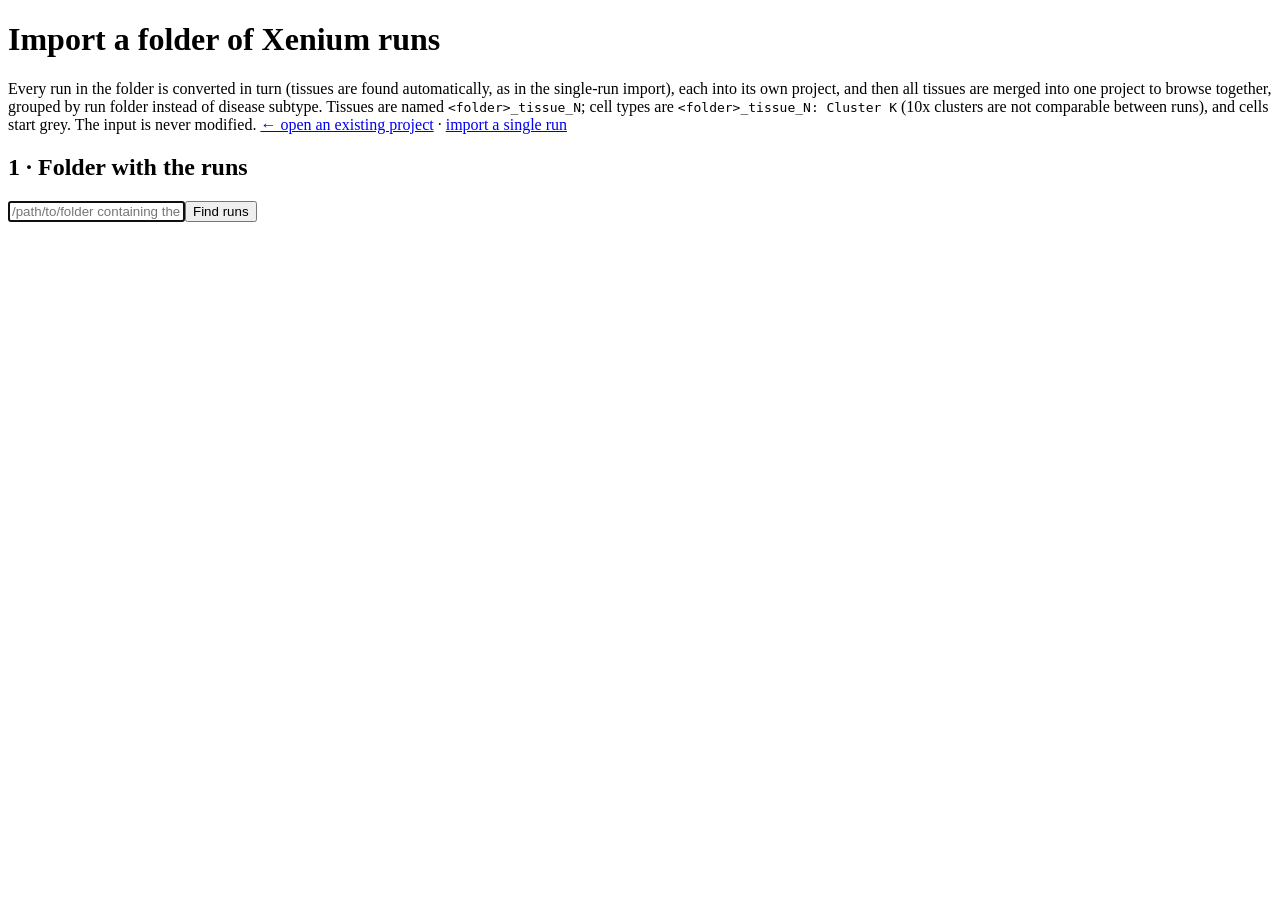
==== webbscope/web/batch.html @ 0e94843e "Initial commit - WebbScope" ====
<!doctype html>
<html><head><meta charset="utf-8"><title>WebbScope — import a folder of Xenium runs</title>
<link rel="stylesheet" href="/static/welcome.css"><link rel="stylesheet" href="/static/xenium.css"></head><body>
<div id="xbox">
  <h1>Import a folder of Xenium runs</h1>
  <p class="sub">Every run in the folder is converted in turn (tissues are found automatically, as in the single-run import), each into its own project, and then all tissues are merged into one project to browse together,
    grouped by run folder instead of disease subtype. Tissues are named <code>&lt;folder&gt;_tissue_N</code>; cell types are <code>&lt;folder&gt;_tissue_N: Cluster K</code> (10x clusters are not comparable between runs), and cells start grey.
    The input is never modified. <a href="/welcome">← open an existing project</a> · <a href="/xenium">import a single run</a></p>

  <section id="s1">
    <h2>1 · Folder with the runs</h2>
    <div class="row"><input id="path" placeholder="/path/to/folder containing the Xenium output folders, .tar.gz / .zip bundles, or project folders already imported with WebbScope" autofocus><button id="find" class="primary">Find runs</button></div>
    <div id="err"></div>
  </section>

  <section id="s2" hidden>
    <h2>2 · Runs</h2>
    <p class="sub" id="runsum"></p>
    <style>#ttab td{vertical-align:top}</style><table id="ttab"><thead><tr><th>use</th><th>name</th><th>kind</th><th class="hecol" hidden>H&amp;E scan</th><th class="hecol" hidden>annotations</th></tr></thead><tbody></tbody></table>
    <details id="hebox"><summary><b>H&amp;E scans</b> (optional): a folder with one <code>.czi</code> or <code>.ome.tif</code> / <code>.ome.tiff</code> per slide</summary>
      <p class="sub">Give a folder holding the H&amp;E scans (and, if you have them, the ImageScope <code>.annotations</code> files; sub-folders up to two levels are searched). Each run is matched to a scan
        by the numbers in the names (for example <code>…__chip0073__…</code> and <code>Chip-0073_….czi</code> (or <code>.ome.tif</code>)); a run that matches nothing, or several scans equally, is left empty so you can choose.
        Check the suggestions and change them in the table. Several runs may use one scan. The scans are tiled into <code>_he</code> inside the output folder and shown in the
        merged project&#39;s <b>H&amp;E slide</b> window with a scan selector. They are not aligned to the cells.</p>
      <div class="row"><input id="hepath" placeholder="/path/to/folder with the H&amp;E scans (.czi or .ome.tif / .ome.tiff)"><button id="hefind">Match to runs</button></div>
      <div id="hemsg" class="sub"></div>
    </details>
    <details id="hereg"><summary><b>Registered H&amp;E images</b> (optional): one <code>.ome.tif</code> / <code>.ome.tiff</code> per tissue, already in the Xenium frame</summary>
      <p class="sub">Shown under or beside the cells (the <b>Images</b> button) in the merged project. Each image goes to the sample whose name is the image's file name (without <code>_warped_he.ome.tif</code>); the merged samples are called <code>&lt;run&gt;_tissue_1</code>, <code>&lt;run&gt;_tissue_2</code> …, so an <code>index.json</code> that maps image names to those sample ids is usually needed. Images that match nothing are listed in the log. Needs the merge option.</p>
      <div class="row"><input id="hereg_folder" placeholder="/path/to/folder with the registered H&amp;E OME-TIFFs"></div>
      <div class="row"><input id="hereg_index" placeholder="/path/to/index.json (optional): image name → sample id"></div>
    </details>
    <details><summary>tissue detection settings (same as the single-run page)</summary>
      <div class="grid3">
        <label>Merge pieces closer than (µm)<input id="p_gap" type="number" value="200" min="0" step="50"></label>
        <label>Minimum cells per tissue<input id="p_minc" type="number" value="500" min="1" step="100"></label>
        <label>Minimum transcripts per cell<input id="p_mint" type="number" value="1" min="0"></label>
      </div></details>
  </section>

  <section id="s3" hidden>
    <h2>3 · Convert</h2>
    <div id="mergedbox"></div>
    <div class="grid"><label>Output folder (one sub-folder per run, plus <code>_merged</code>)</label><input id="outdir"></div>
    <label class="rad"><input type="checkbox" id="domerge" checked> Merge all runs into one project and open it (otherwise the first run opens). Merging again replaces any earlier merged project in the output folder.</label>
    <label class="rad"><input type="checkbox" id="wanttab"> Write <code>transcript_tissue.parquet</code> in each run's folder: one row per transcript of <code>transcripts.parquet</code> that belongs to a tissue, with its row number, <code>transcript_id</code> (if the file has it), tissue and the sample name in the merged project, to join to the raw file. About 5 bytes per transcript on test data (~100 MB for 20 million transcripts); real transcript ids may compress worse. Needs <code>transcripts.parquet</code>, and from a .tar.gz or .zip the archive has to be read further.</label>
    <label class="rad"><input type="checkbox" id="wanttx"> Include the transcripts (<code>transcripts.parquet</code> of each run; a few hundred MB per run, and from a .tar.gz or .zip the archive has to be read further). Browsing is not slowed down: points are read from disk only for the genes you type. The merged project reads them from each run&#39;s own folder, so keep the output folder together.</label>
    <label class="rad"><input type="checkbox" id="wantif"> Include each run's IF (morphology) image: <code>morphology_focus.ome.tif</code> (else <code>morphology_mip.ome.tif</code>), if the run has one. Nothing is converted or copied: the project records where each file is, so keep the runs where they are. From a .tar.gz or .zip the image is extracted once (about 1 GB per run) into the staging folder, and the project points there.</label>
    <div class="grid"><label>Cores to use (parallel runs)</label><input id="workers" type="number" min="0" max="256" placeholder="automatic" style="width:8em"></div>
    <div class="sub">Empty = automatic: up to 4 runs at a time, fewer if the cores or the memory run out (one run with transcripts can need 12&ndash;19 GB, so the number is capped by the memory that is free). 1 = one run at a time. The log says what was chosen.</div>
    <div class="row"><button id="go" class="primary">Convert all and open</button></div>
    <pre id="log2"></pre><div id="err2"></div>
  </section>
</div>
<script src="/static/batch.js"></script>
</body></html>
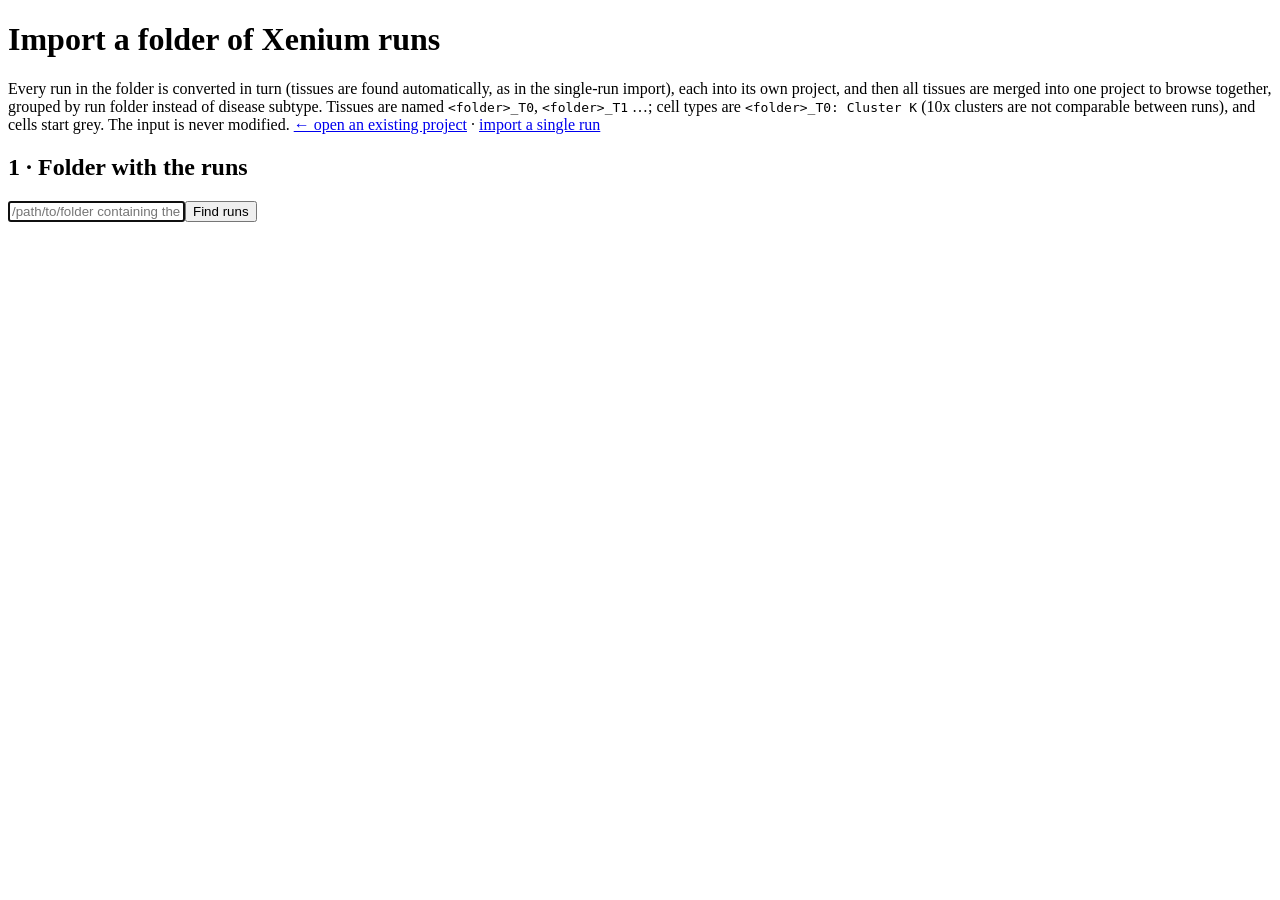
==== commit 27038b5b: "Make the tissue bounding boxes editable Review the bounding boxes before export Add feature - import" ====
--- a/webbscope/web/batch.html
+++ b/webbscope/web/batch.html
@@ -4,7 +4,7 @@
 <div id="xbox">
   <h1>Import a folder of Xenium runs</h1>
   <p class="sub">Every run in the folder is converted in turn (tissues are found automatically, as in the single-run import), each into its own project, and then all tissues are merged into one project to browse together,
-    grouped by run folder instead of disease subtype. Tissues are named <code>&lt;folder&gt;_tissue_N</code>; cell types are <code>&lt;folder&gt;_tissue_N: Cluster K</code> (10x clusters are not comparable between runs), and cells start grey.
+    grouped by run folder instead of disease subtype. Tissues are named <code>&lt;folder&gt;_T0</code>, <code>&lt;folder&gt;_T1</code> …; cell types are <code>&lt;folder&gt;_T0: Cluster K</code> (10x clusters are not comparable between runs), and cells start grey.
     The input is never modified. <a href="/welcome">← open an existing project</a> · <a href="/xenium">import a single run</a></p>
 
   <section id="s1">
@@ -16,7 +16,17 @@
   <section id="s2" hidden>
     <h2>2 · Runs</h2>
     <p class="sub" id="runsum"></p>
-    <style>#ttab td{vertical-align:top}</style><table id="ttab"><thead><tr><th>use</th><th>name</th><th>kind</th><th class="hecol" hidden>H&amp;E scan</th><th class="hecol" hidden>annotations</th></tr></thead><tbody></tbody></table>
+    <style>#ttab td{vertical-align:top}</style><table id="ttab"><thead><tr><th>use</th><th>name</th><th>kind</th><th>drawn regions</th><th class="hecol" hidden>H&amp;E scan</th><th class="hecol" hidden>annotations</th></tr></thead><tbody></tbody></table>
+    <div class="row"><button id="galopen" class="primary">Review all slides…</button><span class="sub">thumbnails of every ticked run with its detected tissue boxes; click one to edit it</span></div>
+    <details id="tisbox"><summary><b>Tissue boxes from GeoJSON</b> (optional): the <code>&lt;run&gt;_regions.geojson</code> files an earlier import exported</summary>
+      <p class="sub">To separate the tissues on each slide the same way as before. Give the folder that holds the files: the output folder of the earlier batch import (each run's file is in the run's folder there) or the folder they were also saved in. Each run's file is found by its name (<code>&lt;run&gt;_regions.geojson</code>, in the folder or one or two levels down). Its tissue boxes become the run's shapes (a shape that was switched off is loaded switched off), and the detected tissues of that run are switched off (switch one on again in the drawing window). Runs without a file keep their detected tissues. These files only tell the tissues apart; they are not anatomical regions within a tissue.</p>
+      <div class="row"><input id="tisfolder" placeholder="/path/to/folder with the &lt;run&gt;_regions.geojson files"><button id="tisfind">Load for all runs</button></div>
+      <div id="tismsg" class="sub"></div>
+    </details>
+    <label class="rad"><input type="checkbox" id="cutoff" checked> Cut the switched-off shapes (drawn with “use” unticked) out of the tissue boxes, as shown and exported; the shapes themselves stay in the exported files, switched off</label>
+    <div class="row"><input id="tisout" placeholder="/path/to/folder for the &lt;run&gt;_regions.geojson files"><button id="tisexport">Export tissue boxes of the ticked runs</button><button id="tisover" hidden>Overwrite</button></div>
+    <div class="sub" id="tisoutmsg">Writes one <code>&lt;run&gt;_regions.geojson</code> per ticked run into this folder, with the tissue boxes as they are now (including edits to loaded ones), without converting the data. Each run is read for this if it was not already (from a .tar.gz or .zip that takes a while).</div>
+    <p class="sub">Optional: <b>Draw…</b> (or click a slide in the review) a rectangle or free-hand shape on a run (as in the single-run import) to split a tissue, join pieces, or cut an area out (untick “use” in the drawing window). You can also rename a detected tissue or switch it off there without drawing anything. Runs without edits keep their automatically detected tissues.</p>
     <details id="hebox"><summary><b>H&amp;E scans</b> (optional): a folder with one <code>.czi</code> or <code>.ome.tif</code> / <code>.ome.tiff</code> per slide</summary>
       <p class="sub">Give a folder holding the H&amp;E scans (and, if you have them, the ImageScope <code>.annotations</code> files; sub-folders up to two levels are searched). Each run is matched to a scan
         by the numbers in the names (for example <code>…__chip0073__…</code> and <code>Chip-0073_….czi</code> (or <code>.ome.tif</code>)); a run that matches nothing, or several scans equally, is left empty so you can choose.
@@ -26,7 +36,7 @@
       <div id="hemsg" class="sub"></div>
     </details>
     <details id="hereg"><summary><b>Registered H&amp;E images</b> (optional): one <code>.ome.tif</code> / <code>.ome.tiff</code> per tissue, already in the Xenium frame</summary>
-      <p class="sub">Shown under or beside the cells (the <b>Images</b> button) in the merged project. Each image goes to the sample whose name is the image's file name (without <code>_warped_he.ome.tif</code>); the merged samples are called <code>&lt;run&gt;_tissue_1</code>, <code>&lt;run&gt;_tissue_2</code> …, so an <code>index.json</code> that maps image names to those sample ids is usually needed. Images that match nothing are listed in the log. Needs the merge option.</p>
+      <p class="sub">Shown under or beside the cells (the <b>Images</b> button) in the merged project. Each image goes to the sample whose name is the image's file name (without <code>_warped_he.ome.tif</code>); the merged samples are called <code>&lt;run&gt;_T0</code>, <code>&lt;run&gt;_T1</code> …, so an <code>index.json</code> that maps image names to those sample ids is usually needed. Images that match nothing are listed in the log. Needs the merge option.</p>
       <div class="row"><input id="hereg_folder" placeholder="/path/to/folder with the registered H&amp;E OME-TIFFs"></div>
       <div class="row"><input id="hereg_index" placeholder="/path/to/index.json (optional): image name → sample id"></div>
     </details>
@@ -35,7 +45,10 @@
         <label>Merge pieces closer than (µm)<input id="p_gap" type="number" value="200" min="0" step="50"></label>
         <label>Minimum cells per tissue<input id="p_minc" type="number" value="500" min="1" step="100"></label>
         <label>Minimum transcripts per cell<input id="p_mint" type="number" value="1" min="0"></label>
-      </div></details>
+      </div>
+      <div class="grid"><label>Detect tissues from</label><select id="p_detect"><option value="cells">cell density (cells per 50 µm bin)</option><option value="transcripts">transcript density (transcripts per 100 µm bin; reads each run's transcripts.parquet)</option></select>
+        <label class="txonly" hidden>Minimum transcripts per 100 µm bin (empty = automatic)</label><input id="p_txmin" class="txonly" type="number" min="1" step="5" placeholder="automatic" hidden></div>
+      <p class="sub txonly" hidden>Transcript density needs <code>transcripts.parquet</code> of every run (for a .tar.gz or .zip it is extracted first, about 1 GB per run). It is read in a stream, about 0.4 GB and a few seconds per run, and is not imported into the project unless you tick the transcripts option below.</p></details>
   </section>
 
   <section id="s3" hidden>
@@ -46,11 +59,30 @@
     <label class="rad"><input type="checkbox" id="wanttab"> Write <code>transcript_tissue.parquet</code> in each run's folder: one row per transcript of <code>transcripts.parquet</code> that belongs to a tissue, with its row number, <code>transcript_id</code> (if the file has it), tissue and the sample name in the merged project, to join to the raw file. About 5 bytes per transcript on test data (~100 MB for 20 million transcripts); real transcript ids may compress worse. Needs <code>transcripts.parquet</code>, and from a .tar.gz or .zip the archive has to be read further.</label>
     <label class="rad"><input type="checkbox" id="wanttx"> Include the transcripts (<code>transcripts.parquet</code> of each run; a few hundred MB per run, and from a .tar.gz or .zip the archive has to be read further). Browsing is not slowed down: points are read from disk only for the genes you type. The merged project reads them from each run&#39;s own folder, so keep the output folder together.</label>
     <label class="rad"><input type="checkbox" id="wantif"> Include each run's IF (morphology) image: <code>morphology_focus.ome.tif</code> (else <code>morphology_mip.ome.tif</code>), if the run has one. Nothing is converted or copied: the project records where each file is, so keep the runs where they are. From a .tar.gz or .zip the image is extracted once (about 1 GB per run) into the staging folder, and the project points there.</label>
+    <label class="rad"><input type="checkbox" id="wantreg"> Export the drawn regions and tissue bounding boxes of each run as <code>&lt;run&gt;_regions.geojson</code> (one file per run, in the run's folder; Xenium µm coordinates). A rectangle is exported as its box and a free-hand region as the outline you traced, not a convex hull.</label>
+    <div class="grid"><label>Name of the column that holds each box's name</label><input id="regcol" value="sample_id_unblinded">
+      <label>Also save the files in this folder (optional)</label><input id="regdir" placeholder="/path/to/folder (created if needed); empty = only the run folders"></div>
     <div class="grid"><label>Cores to use (parallel runs)</label><input id="workers" type="number" min="0" max="256" placeholder="automatic" style="width:8em"></div>
     <div class="sub">Empty = automatic: up to 4 runs at a time, fewer if the cores or the memory run out (one run with transcripts can need 12&ndash;19 GB, so the number is capped by the memory that is free). 1 = one run at a time. The log says what was chosen.</div>
     <div class="row"><button id="go" class="primary">Convert all and open</button></div>
     <pre id="log2"></pre><div id="err2"></div>
   </section>
 </div>
+<div id="gal" hidden><div id="gbox">
+  <div class="row"><b>Review slides</b><span id="gpage" class="sub"></span><button id="gprev">‹ prev</button><button id="gnext">next ›</button>
+    <label class="sub">slides per page <select id="gper"><option>10</option><option selected>20</option><option>30</option></select></label><span style="flex:1"></span><span id="gmsg" class="sub"></span><button id="gclose" class="primary">Close</button></div>
+  <p class="sub">Cells are coloured by detected tissue (with transcript detection: the transcript density per 100 µm bin, brighter = more, tinted by tissue); coloured outlines are the tissues' boxes (red = switched off; for a run whose tissue boxes were loaded from a GeoJSON, those boxes), yellow outlines are shapes you drew or loaded. Click a slide to rename or switch off its tissues, or to draw shapes.</p>
+  <div id="ggrid"></div></div></div>
+<div id="dlg" hidden><div id="dbox">
+  <div class="row"><b id="dtitle"></b><span style="flex:1"></span><button id="ddone" class="primary">Done</button></div>
+  <div id="tiss">
+    <div id="cwrap"><canvas id="cv"></canvas><div id="cnote"></div></div>
+    <div id="side">
+      <table id="dtab"><thead><tr><th>use</th><th>name (same name = merged)</th><th>shape</th><th></th></tr></thead><tbody></tbody></table>
+      <div class="row"><button id="draw">Rectangle</button><button id="drawfree">Free-hand</button><span class="sub">free-hand: hold the mouse button and trace</span></div>
+      <div id="dsum" class="sub"></div><div id="dsel"></div><div id="derr"></div>
+    </div>
+  </div></div></div>
+<script src="/static/shapeedit.js"></script>
 <script src="/static/batch.js"></script>
 </body></html>
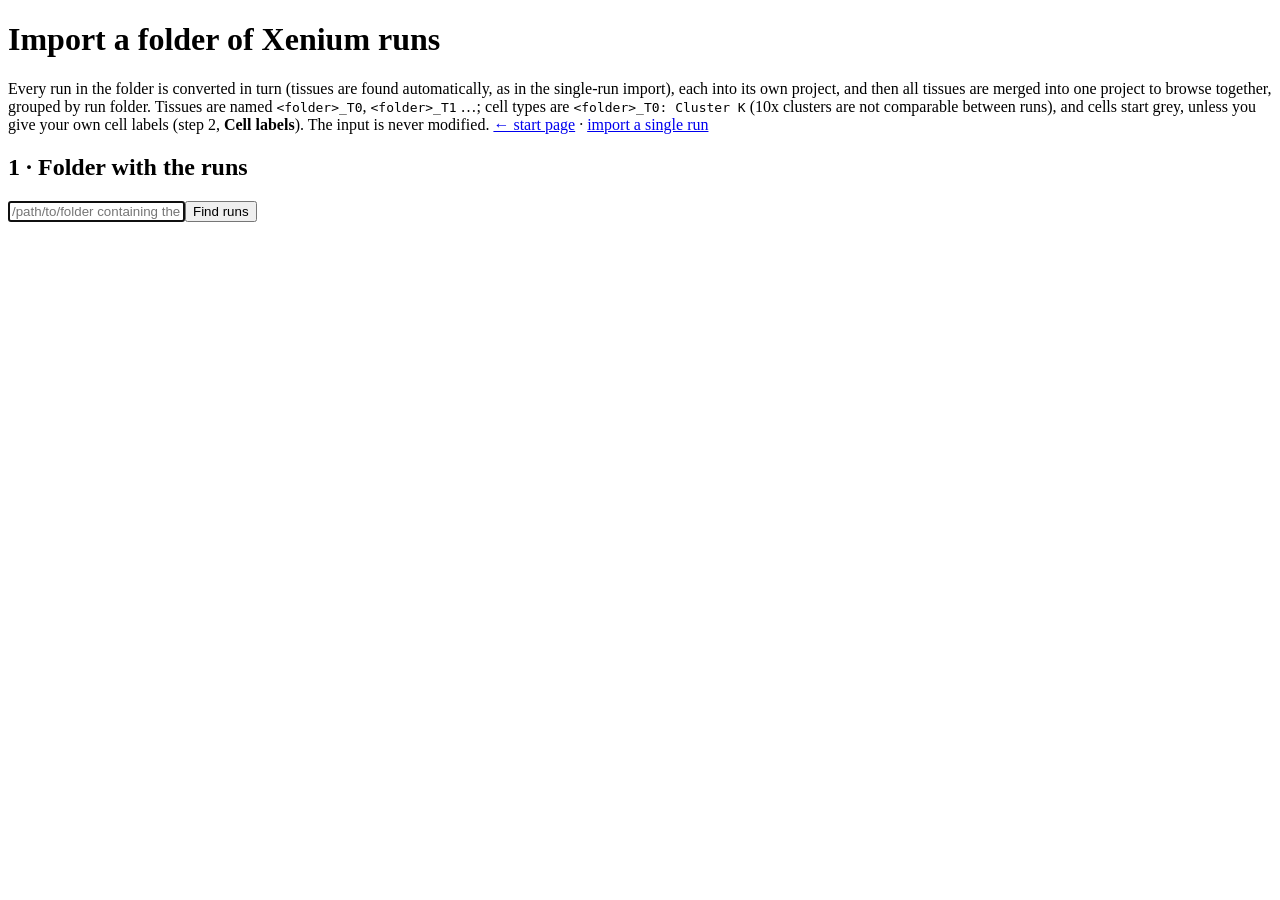
==== commit 242da122: "Add MCP connector, add figures window, simplify the viewer MCP - Add an MCP connector (run_app.py --" ====
--- a/webbscope/web/batch.html
+++ b/webbscope/web/batch.html
@@ -4,8 +4,8 @@
 <div id="xbox">
   <h1>Import a folder of Xenium runs</h1>
   <p class="sub">Every run in the folder is converted in turn (tissues are found automatically, as in the single-run import), each into its own project, and then all tissues are merged into one project to browse together,
-    grouped by run folder instead of disease subtype. Tissues are named <code>&lt;folder&gt;_T0</code>, <code>&lt;folder&gt;_T1</code> …; cell types are <code>&lt;folder&gt;_T0: Cluster K</code> (10x clusters are not comparable between runs), and cells start grey.
-    The input is never modified. <a href="/welcome">← open an existing project</a> · <a href="/xenium">import a single run</a></p>
+    grouped by run folder. Tissues are named <code>&lt;folder&gt;_T0</code>, <code>&lt;folder&gt;_T1</code> …; cell types are <code>&lt;folder&gt;_T0: Cluster K</code> (10x clusters are not comparable between runs), and cells start grey, unless you give your own cell labels (step 2, <b>Cell labels</b>).
+    The input is never modified. <a href="/welcome">← start page</a> · <a href="/xenium">import a single run</a></p>
 
   <section id="s1">
     <h2>1 · Folder with the runs</h2>
@@ -16,7 +16,7 @@
   <section id="s2" hidden>
     <h2>2 · Runs</h2>
     <p class="sub" id="runsum"></p>
-    <style>#ttab td{vertical-align:top}</style><table id="ttab"><thead><tr><th>use</th><th>name</th><th>kind</th><th>drawn regions</th><th class="hecol" hidden>H&amp;E scan</th><th class="hecol" hidden>annotations</th></tr></thead><tbody></tbody></table>
+    <style>#ttab td{vertical-align:top}</style><table id="ttab"><thead><tr><th>use</th><th>name</th><th>kind</th><th>drawn regions</th><th class="hecol" hidden>H&amp;E scan</th><th class="hecol" hidden>annotations</th><th class="anncol" hidden>cell labels</th></tr></thead><tbody></tbody></table>
     <div class="row"><button id="galopen" class="primary">Review all slides…</button><span class="sub">thumbnails of every ticked run with its detected tissue boxes; click one to edit it</span></div>
     <details id="tisbox"><summary><b>Tissue boxes from GeoJSON</b> (optional): the <code>&lt;run&gt;_regions.geojson</code> files an earlier import exported</summary>
       <p class="sub">To separate the tissues on each slide the same way as before. Give the folder that holds the files: the output folder of the earlier batch import (each run's file is in the run's folder there) or the folder they were also saved in. Each run's file is found by its name (<code>&lt;run&gt;_regions.geojson</code>, in the folder or one or two levels down). Its tissue boxes become the run's shapes (a shape that was switched off is loaded switched off), and the detected tissues of that run are switched off (switch one on again in the drawing window). Runs without a file keep their detected tissues. These files only tell the tissues apart; they are not anatomical regions within a tissue.</p>
@@ -24,8 +24,9 @@
       <div id="tismsg" class="sub"></div>
     </details>
     <label class="rad"><input type="checkbox" id="cutoff" checked> Cut the switched-off shapes (drawn with “use” unticked) out of the tissue boxes, as shown and exported; the shapes themselves stay in the exported files, switched off</label>
-    <div class="row"><input id="tisout" placeholder="/path/to/folder for the &lt;run&gt;_regions.geojson files"><button id="tisexport">Export tissue boxes of the ticked runs</button><button id="tisover" hidden>Overwrite</button></div>
-    <div class="sub" id="tisoutmsg">Writes one <code>&lt;run&gt;_regions.geojson</code> per ticked run into this folder, with the tissue boxes as they are now (including edits to loaded ones), without converting the data. Each run is read for this if it was not already (from a .tar.gz or .zip that takes a while).</div>
+    <div class="row"><input id="tisout" placeholder="/path/to/folder for the &lt;run&gt;_regions.geojson files" disabled><button id="tisexport" disabled>Export tissue boxes of the ticked runs</button><button id="tisover" hidden>Overwrite</button></div>
+    <div class="sub" id="tisready"></div>
+    <div class="sub" id="tisoutmsg">Writes one <code>&lt;run&gt;_regions.geojson</code> per ticked run into this folder, with the tissue boxes as they are now (including edits to loaded ones), from their outlines alone: no cells or transcripts are read, so it is quick. Available once every ticked run has its tissue boxes, loaded from GeoJSON or built in <b>Review all slides…</b>. Each feature holds the tissue's outline, its name and the slide; a switched-off shape is written too, marked <code>keep: false</code>. Overlapping tissues are not separated: they are written as they are, with a warning.</div>
     <p class="sub">Optional: <b>Draw…</b> (or click a slide in the review) a rectangle or free-hand shape on a run (as in the single-run import) to split a tissue, join pieces, or cut an area out (untick “use” in the drawing window). You can also rename a detected tissue or switch it off there without drawing anything. Runs without edits keep their automatically detected tissues.</p>
     <details id="hebox"><summary><b>H&amp;E scans</b> (optional): a folder with one <code>.czi</code> or <code>.ome.tif</code> / <code>.ome.tiff</code> per slide</summary>
       <p class="sub">Give a folder holding the H&amp;E scans (and, if you have them, the ImageScope <code>.annotations</code> files; sub-folders up to two levels are searched). Each run is matched to a scan
@@ -34,6 +35,26 @@
         merged project&#39;s <b>H&amp;E slide</b> window with a scan selector. They are not aligned to the cells.</p>
       <div class="row"><input id="hepath" placeholder="/path/to/folder with the H&amp;E scans (.czi or .ome.tif / .ome.tiff)"><button id="hefind">Match to runs</button></div>
       <div id="hemsg" class="sub"></div>
+      <div class="grid"><label>Threads per scan</label><input id="hethreads" type="number" min="1" max="256" value="4" style="width:8em"></div>
+      <div class="sub">The scans are tiled after the runs are merged, side by side: scans at once = the cores &divide; this number. More threads make each scan faster (on a test scan: 4 threads 3.2&times; one thread, 8 threads 1.4&times; four), with a little more memory per thread. Raise it when there are fewer scans than that, for example 2 scans on a 32-core job: 16 threads each.</div>
+    </details>
+    <details id="annbox"><summary><b>Cell labels</b> (optional): your own annotation file instead of the 10x clusters</summary>
+      <p class="sub">One table for all runs (<code>.csv</code>, <code>.tsv</code> or <code>.parquet</code>; one row per cell) from your own analysis (Seurat, Scanpy …):
+        the Xenium cell id, a column saying which run (slide) each cell is from, the cell type and, if you have them, the cell state, the donor and any other columns
+        (they become columns of the cell table, for colouring, filters and groups). Xenium cell ids repeat between runs, so with several runs the run column is needed;
+        cell ids with a prefix (<code>sample_aaabbbcc-1</code>, as Seurat and Scanpy write merged cells) are matched by their part after the prefix, and the prefix can stand for the run.
+        Each run is matched to a value of the run column by name or by the numbers in it (as for the H&amp;E scans); check the <b>cell labels</b> column of the table.
+        Runs left at (none) keep their 10x clusters. The labels are applied when the runs are merged (also for runs converted earlier).</p>
+      <div class="row"><input id="annpath" placeholder="/path/to/cell_annotation.csv (.tsv / .parquet)"><button id="annload">Load</button></div>
+      <div id="anncols" class="grid" hidden>
+        <label>cell id column</label><select id="a_id"></select>
+        <label>run column</label><select id="a_run"></select>
+        <label>cell type column</label><select id="a_type"></select>
+        <label>cell state column (optional)</label><select id="a_state"></select>
+        <label>donor column (optional)</label><select id="a_donor"></select>
+      </div>
+      <div class="row" id="annmatchrow" hidden><button id="annmatch">Match to runs</button></div>
+      <div id="annmsg" class="sub"></div>
     </details>
     <details id="hereg"><summary><b>Registered H&amp;E images</b> (optional): one <code>.ome.tif</code> / <code>.ome.tiff</code> per tissue, already in the Xenium frame</summary>
       <p class="sub">Shown under or beside the cells (the <b>Images</b> button) in the merged project. Each image goes to the sample whose name is the image's file name (without <code>_warped_he.ome.tif</code>); the merged samples are called <code>&lt;run&gt;_T0</code>, <code>&lt;run&gt;_T1</code> …, so an <code>index.json</code> that maps image names to those sample ids is usually needed. Images that match nothing are listed in the log. Needs the merge option.</p>
@@ -85,4 +106,5 @@
   </div></div></div>
 <script src="/static/shapeedit.js"></script>
 <script src="/static/batch.js"></script>
+<script src="/static/unlock.js"></script>
 </body></html>
